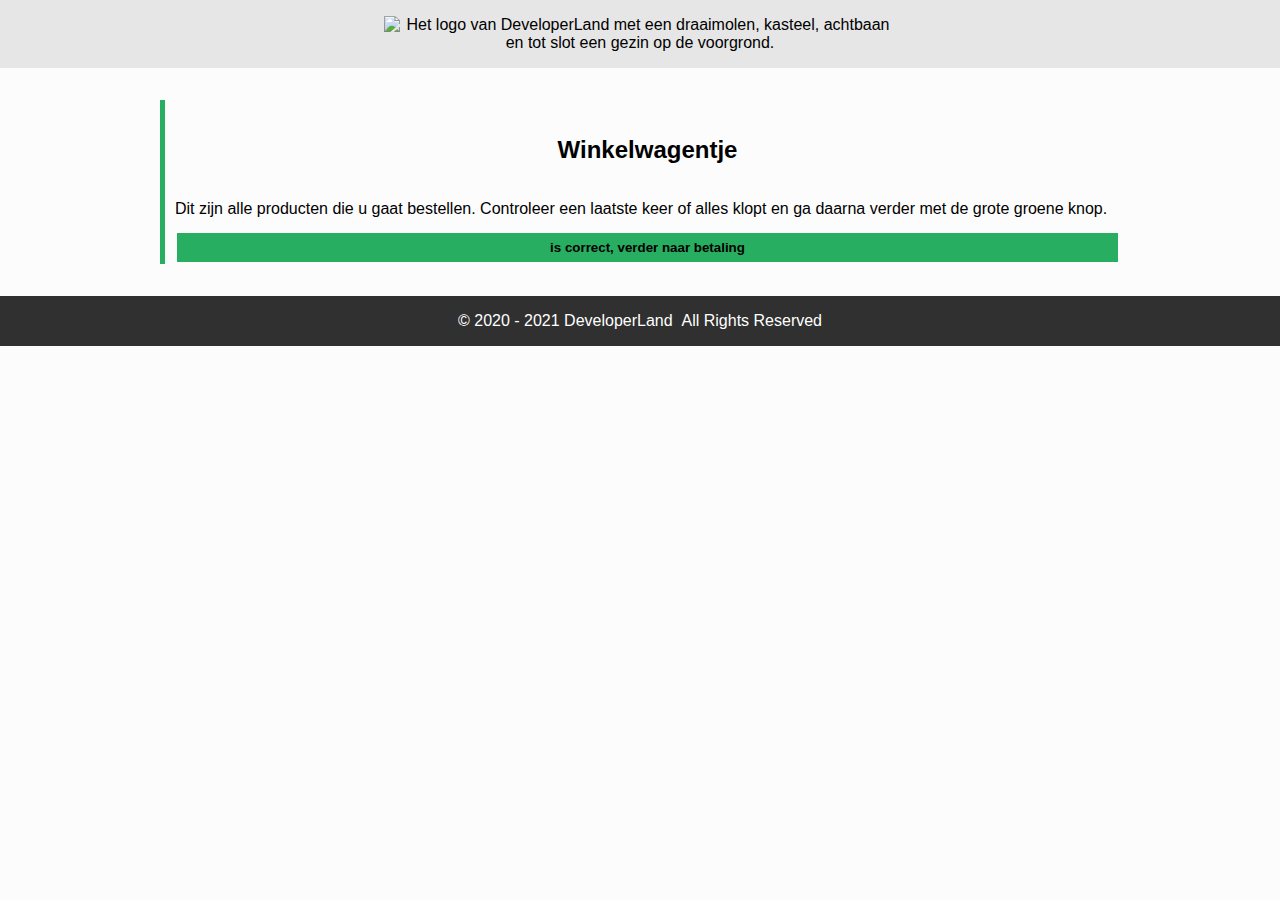
==== cart.html @ 8d0aabb4 "Fix #15" ====
<!DOCTYPE html>
<html lang="en">
<head>
  <meta charset="UTF-8">
  <meta name="viewport" content="width=device-width, initial-scale=1.0">
  <title>DeveloperLand - Het meest leerzame prepark voor het hele gezin!</title>

  <link rel="stylesheet" href="styles/main.css">
</head>
<body>
  <header>
    <div class="header-content">
      <div class="wrapper">
        <img src="images/logo-big-v3.png" alt="Het logo van DeveloperLand met een draaimolen, kasteel, achtbaan en tot slot een gezin op de voorgrond." class="logo hidden-on-sm">
        <h1 class="hidden-on-lg">DeveloperLand</h1>
      </div>
    </div>
  </header>
  <main>
    <div class="wrapper">
      <article>
        <h2>Winkelwagentje</h2>
        <div>
          <span>Dit zijn alle producten die u gaat bestellen. Controleer een laatste keer of alles klopt en ga daarna verder met de grote groene knop.</span>
          <!-- 
            Winkelwagen hier
          -->
          
          <button onclick="document.location='payment.html'"> is correct, verder naar betaling</button>
        </div>
      </article>
    </div>
  </main>
  <footer>
    <div class="wrapper">
      <div class="copyright">
        &copy; 2020 - 2021  DeveloperLand&nbsp;&nbsp;All Rights Reserved
      </div>
    </div>
  </footer>
</body>
</html>
---- styles/main.css ----
/*
  Afgesproken kleuren:

    * Lichte achtergrond: #FCFCFC
    * Medium achtergrond: #CCCCCC
    * Donkere achtergrond: #303030

    * Primaire kleur: #27AE60
    * Secundaire kleur: #2F80ED
*/

body, html{
  margin: 0;
  padding: 0;

  font-family: 'heartbeat', Tahoma, Geneva, Verdana, sans-serif;
  background: #FCFCFC;
}

.wrapper{
  max-width: 960px;
  width: 100%;
  margin: 0 auto;
}

header{
  background: url('../images/park01.jpg');
  background-size: cover;
  background-position: center;
  background-color: #CCCCCC;
}

.header-content{
  padding: 1em;

  text-align: center;
  background-color: rgba(255, 255, 255, 0.5);

  /* Deze animatie wordt onder aan dit bestand gedefinieerd/aangemaakt */
  -webkit-animation: fadein 4s; /* Safari, Chrome and Opera > 12.1 */
  -moz-animation: fadein 4s; /* Firefox < 16 */
  -ms-animation: fadein 4s; /* Internet Explorer */
  -o-animation: fadein 4s; /* Opera < 12.1 */
  animation: fadein 4s;
}

.logo{
  margin: 0 auto;
  width: 512px;
}

h1{
  margin: 0;
  font-family: 'Heartbeat';
  color: #27AE60;
  text-shadow: 
    3px 3px 0 #FCFCFC,
    -1px -1px 0 #FCFCFC,  
    1px -1px 0 #FCFCFC,
    -1px 1px 0 #FCFCFC,
    1px 1px 0 #FCFCFC;
}

h2{
  border-left: 5px solid #27AE60;
  padding-left: 10px;
}

main{
  padding: 1em;
}

table{
  margin-top: 1em;
  width: 100%;
  border-collapse: collapse;
}

table th{
  text-align: start;
}

table thead, table tbody{
  border-bottom: 1px solid #303030;
}

table th.slim{
  width: 100px;
}

table tfoot{
  font-weight: bold;
}

article{
  border-left: 5px solid #27AE60;
  padding-left: 10px;
  margin: 1em 1em 1em 0;
}
article:last-of-type{
  margin-right: 0;
}

article h2{
  margin: 0;
  padding: 1.5em;
  border-left: none;
  background-position: center;
  background-size: cover;
  text-align: center;
  text-shadow:
    0 0 0 #FCFCFC,
    -1px -1px 0 #FCFCFC,
    1px -1px 0 #FCFCFC,
    -1px 1px 0 #FCFCFC,
    1px 1px 0 #FCFCFC
}

article h2.fun-for-family{
  background-image: url('../images/family-fun-george-arthur-pflueger.jpg');
}
article h2.accessibility{
  background-image: url('../images/accessible-eunice-stahl.jpg');
}
article h2.rides{
  background-image: url('../images/drone-drew-dau.jpg');
}
article h2.open-forever{
  background-image: url('../images/open-james-lee.jpg');
}
.emphasize{
  border-left: 5px solid #27AE60;
  box-shadow: 
    1px 0 5px #27AE60,
    1px 0 5px #27AE60,  
    1px 0 5px #27AE60,
    1px 0 5px #27AE60,
    1px 0 5px #27AE60;
  padding: 1em;
}
.emphasize h2{
  margin: 0;
  border-left: none;
  text-align: center;
}
.row{
  display: flex;
}
.product{
  margin-right: 1em;
  padding: 1em;
  background: #CCCCCC;
  text-align: center;
}
.product:last-of-type{
  margin-right: 0;
}

.product span{
  display: block;
}
.product img{
  width: 100%;
  max-width: 250px;
  margin: 0 auto;
}

button{
  width: 100%;
  margin-top: 1em;
  padding: .5em;
  background: #27AE60;
  border: 2px solid #FCFCFC;
  color: #000000;
  font-weight: bold;
  cursor: pointer;
}

.payment-option{
  height: 64px;
}

.sidy-by-side{
  display: flex;
  justify-content: space-between;
  align-items: center;
}

.description{
  flex: 1;
}

footer{
  padding: 1em;
  background: #303030;
  color: #ffffff;
}

.copyright{
  text-align: center;
}

.hidden-on-lg{
  display: none;
}
.hidden-on-sm{
  display: block;
}

/* 
  ##Device = Most of the Smartphones Mobiles (Portrait)
  ##Screen = B/w 320px to 479px
  Bron: https://gist.github.com/gokulkrishh/242e68d1ee94ad05f488
*/

@media (max-width: 480px) {
  .hidden-on-lg{
    display: block;
  }

  .hidden-on-sm{
    display: none;
  }
}

/* 
  ##Device = Tablets, Ipads (portrait)
  ##Screen = B/w 768px to 1024px
*/

@media (max-width: 1024px) {
  .logo{
    margin: 0 auto;
    width: 256px;
  }

  .row{
    flex-direction: column;
  }
  .sidy-by-side{
    flex-direction: column;
    align-items: center;
  }
}

/*
  help! Het lettertype wordt om een of andere reden niet goed geladen... Misschien heeft het iets met het pad naar de fonts te maken?
*/
@font-face {
  font-family: 'Heartbeat';
  src:  url('fonts/heartbeat.eot') format('eot'),
        url('fonts/heartbeat.otf') format('otf'),
        url('fonts/heartbeat.woff') format('woff'),
        url('fonts/heartbeat.svg') format('svg'),
        url('fonts/heartbeat.ttf') format('ttf');
}

/*
  Animations for fading in logo on page load
*/
@keyframes fadein {
from { opacity: 0; }
to   { opacity: 1; }
}

/* Firefox < 16 */
@-moz-keyframes fadein {
from { opacity: 0; }
to   { opacity: 1; }
}

/* Safari, Chrome and Opera > 12.1 */
@-webkit-keyframes fadein {
from { opacity: 0; }
to   { opacity: 1; }
}

/* Internet Explorer */
@-ms-keyframes fadein {
from { opacity: 0; }
to   { opacity: 1; }
}

/* Opera < 12.1 */
@-o-keyframes fadein {
from { opacity: 0; }
to   { opacity: 1; }
}
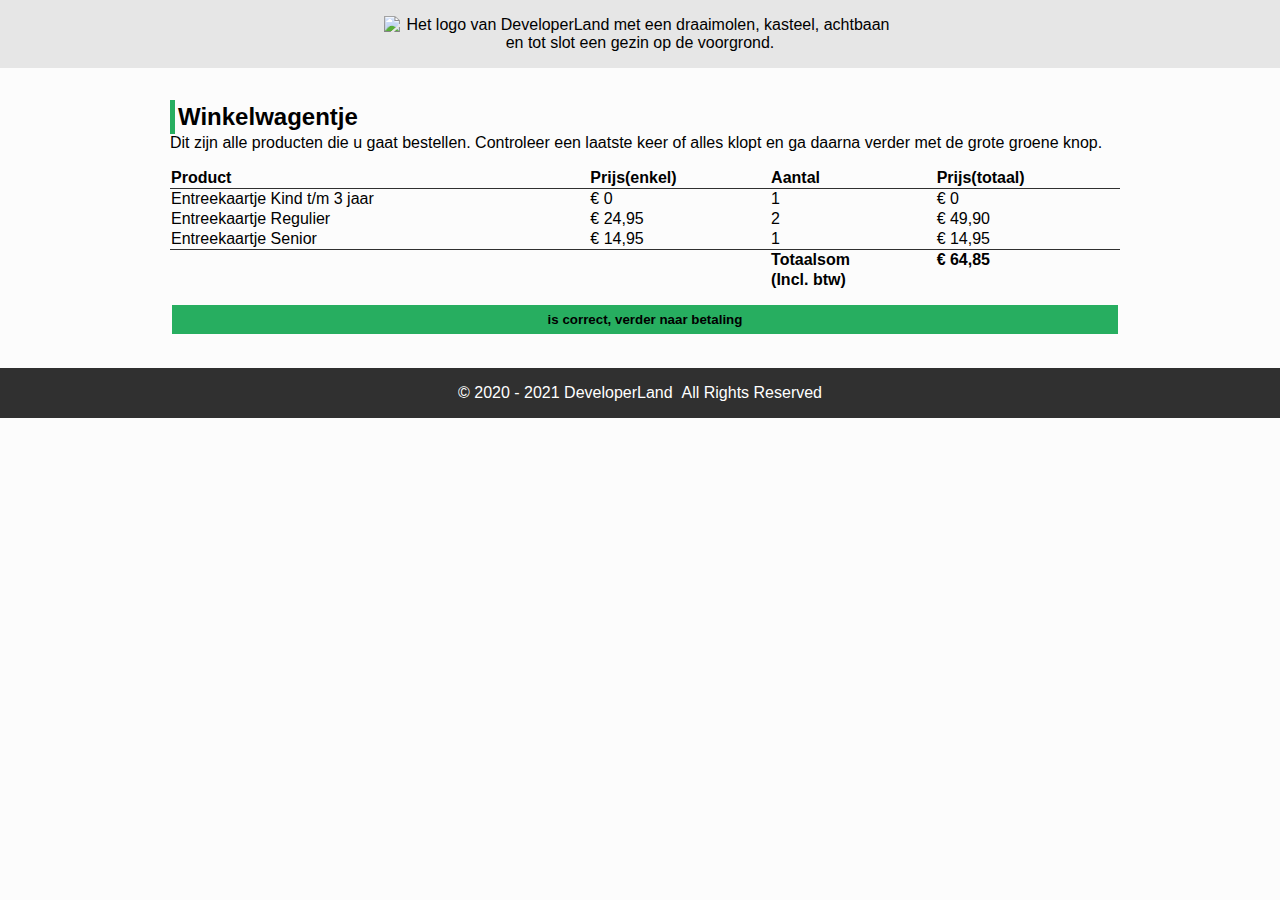
==== commit 316a6e8e: "Fix #13" ====
--- a/cart.html
+++ b/cart.html
@@ -18,13 +18,53 @@
   </header>
   <main>
     <div class="wrapper">
-      <article>
-        <h2>Winkelwagentje</h2>
+      <article class="cart-bord">
+        <h2 class="cart">Winkelwagentje</h2>
         <div>
           <span>Dit zijn alle producten die u gaat bestellen. Controleer een laatste keer of alles klopt en ga daarna verder met de grote groene knop.</span>
-          <!-- 
-            Winkelwagen hier
-          -->
+          <table>
+            <thead>            
+              <tr>
+                <th>Product</th>
+                <th>Prijs(enkel)</th>
+                <th>Aantal</th>
+                <th>Prijs(totaal)</th>
+              </tr>
+            </thead>
+            <tbody>
+              <tr>
+                <td>Entreekaartje Kind t/m 3 jaar</td>
+                <td>€ 0</td>
+                <td>1</td>
+                <td>€ 0</td>
+              </tr>
+              <tr>
+                <td>Entreekaartje Regulier</td>
+                <td>€ 24,95</td>
+                <td>2</td>
+                <td>€ 49,90</td>
+              </tr>
+              <tr>
+                <td>Entreekaartje Senior</td>
+                <td>€ 14,95</td>
+                <td>1</td>
+                <td>€ 14,95</td>
+              </tr>
+            </tbody>
+            <tfoot>
+              <tr>
+                <td></td>
+                <td></td>
+                <td>Totaalsom</td>
+                <td>€ 64,85</td>
+              </tr>
+              <tr>
+                <td></td>
+                <td></td>
+                <td>(Incl. btw)</td>
+              </tr>
+            </tfoot>
+          </table>
           
           <button onclick="document.location='payment.html'"> is correct, verder naar betaling</button>
         </div>
--- a/styles/main.css
+++ b/styles/main.css
@@ -84,12 +84,16 @@
   border-bottom: 1px solid #303030;
 }
 
-table th.slim{
-  width: 100px;
-}
-
 table tfoot{
   font-weight: bold;
+}
+.cart-bord{
+  border: none;
+}
+.cart{
+  padding: 3px;
+  border-left: 5px solid #27AE60;
+  text-align: left;
 }
 
 article{
@@ -206,7 +210,6 @@
 .hidden-on-sm{
   display: block;
 }
-
 /* 
   ##Device = Most of the Smartphones Mobiles (Portrait)
   ##Screen = B/w 320px to 479px
